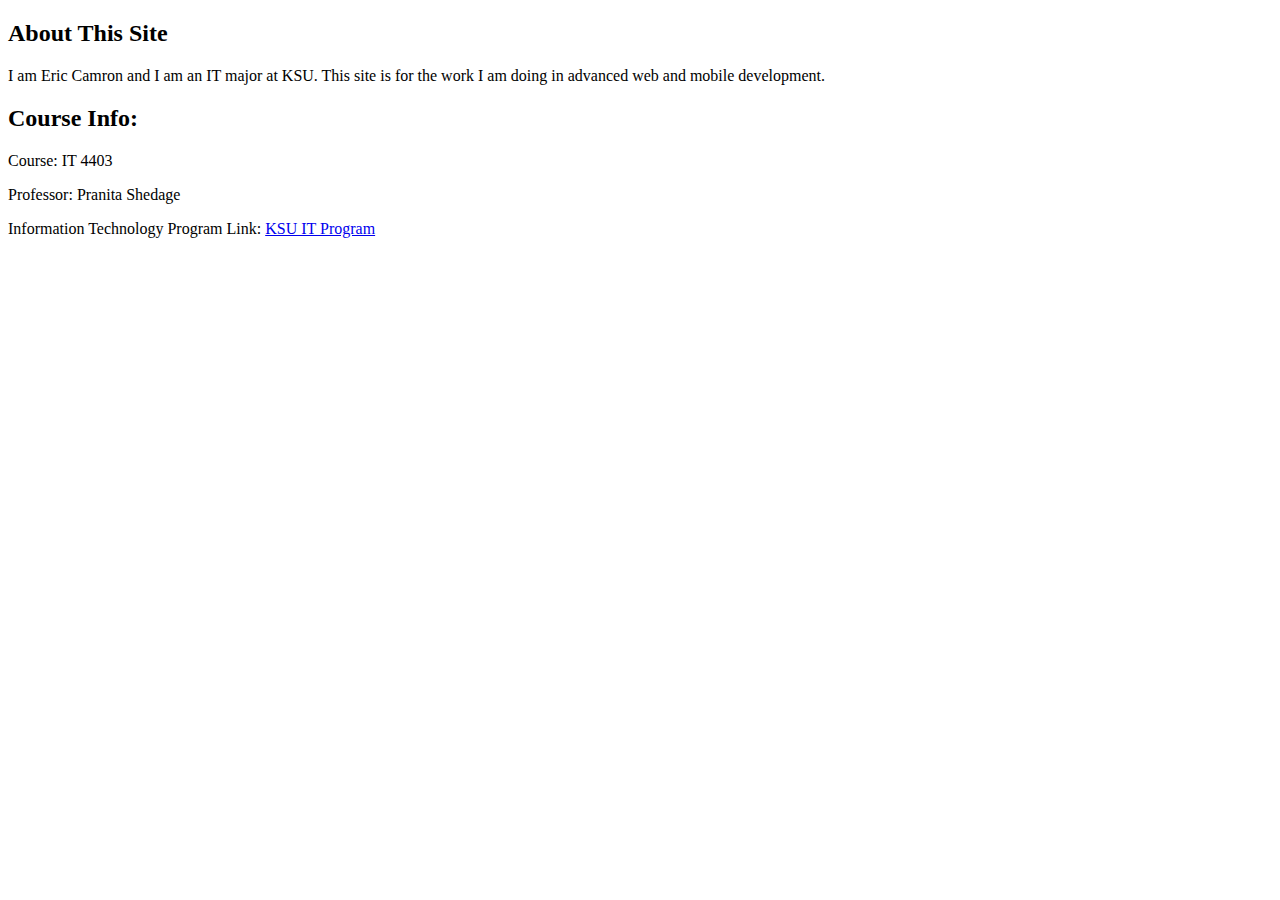
==== index.html @ 3885af2d "Update index.html" ====
<!DOCTYPE html>
<html>
    <body>
        <h2>About This Site</h2>
        <p>I am Eric Camron and I am an IT major at KSU. This site is for the work I am doing in advanced web and mobile development.</p>
        <h2>Course Info:</h2>
        <p>Course: IT 4403</p>
        <p>Professor: Pranita Shedage</p>
        <p>Information Technology Program Link: 
            <a href="https://www.kennesaw.edu/ccse/academics/information-technology/" target="_blank">KSU IT Program</a></p>
    </body>
</html>
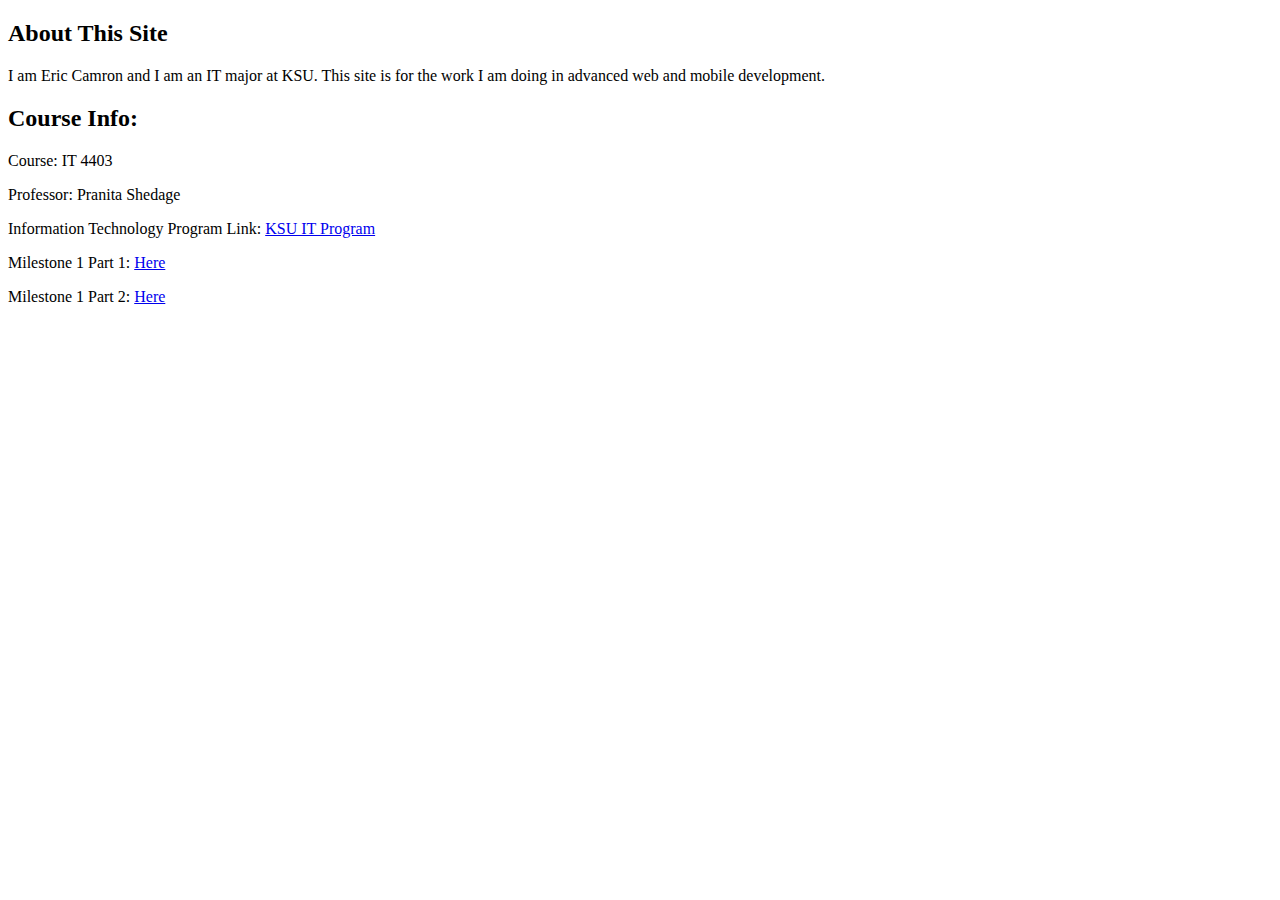
==== commit e39b99e5: "Created P1 and P2 pages for Milestone 1" ====
--- a/index.html
+++ b/index.html
@@ -8,5 +8,8 @@
         <p>Professor: Pranita Shedage</p>
         <p>Information Technology Program Link: 
             <a href="https://www.kennesaw.edu/ccse/academics/information-technology/" target="_blank">KSU IT Program</a></p>
+        <p>Milestone 1 Part 1: <a href="Milestone1P1.html">Here</a></p>
+        <p>Milestone 1 Part 2: <a href="Milestone1P2.html">Here</a></p>
+        
     </body>
 </html>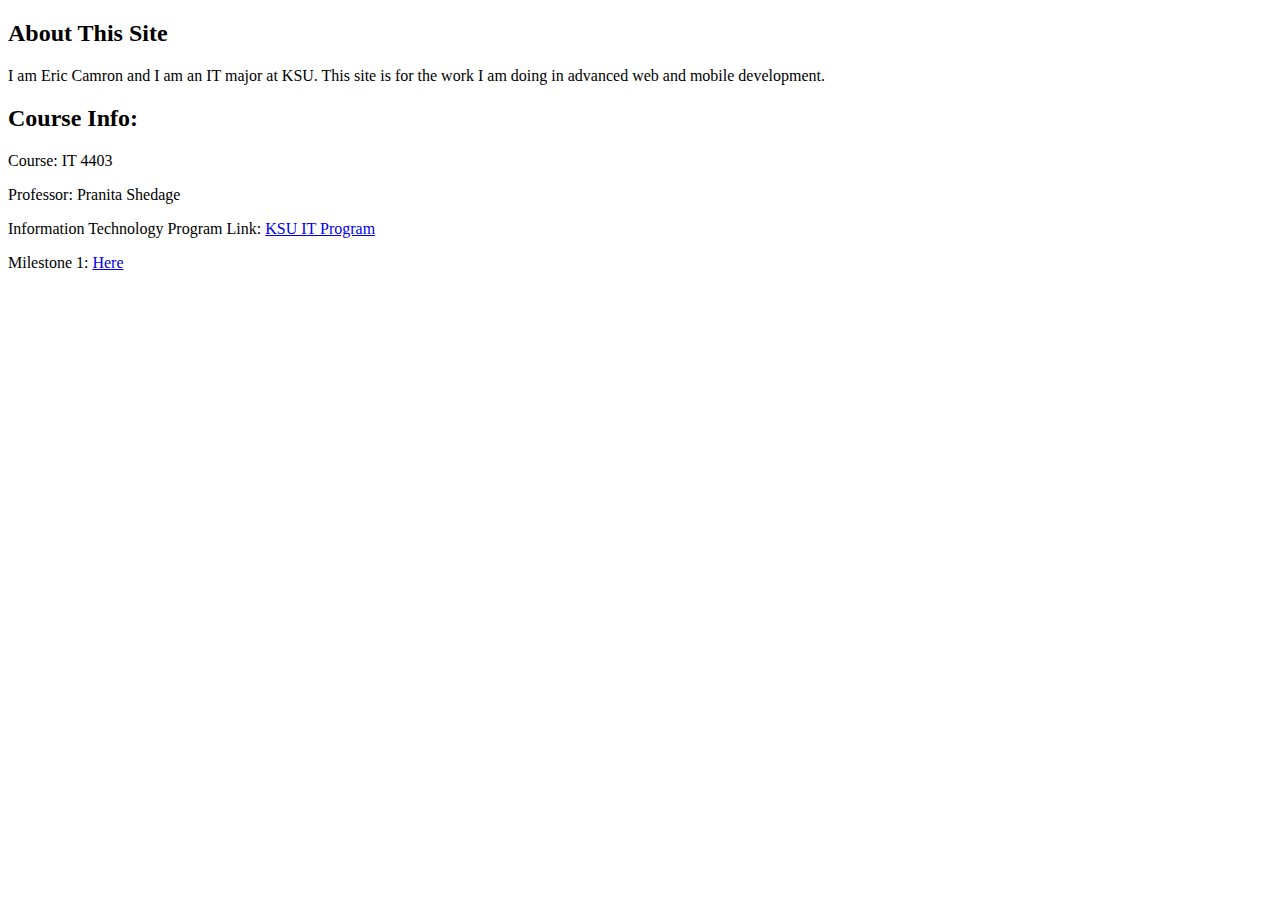
==== commit e6799be1: "Added Images and updated Style Sheet" ====
--- a/index.html
+++ b/index.html
@@ -8,8 +8,7 @@
         <p>Professor: Pranita Shedage</p>
         <p>Information Technology Program Link: 
             <a href="https://www.kennesaw.edu/ccse/academics/information-technology/" target="_blank">KSU IT Program</a></p>
-        <p>Milestone 1 Part 1: <a href="Milestone1P1.html">Here</a></p>
-        <p>Milestone 1 Part 2: <a href="Milestone1P2.html">Here</a></p>
+        <p>Milestone 1: <a href="Milestone1P1.html">Here</a></p>
         
     </body>
 </html>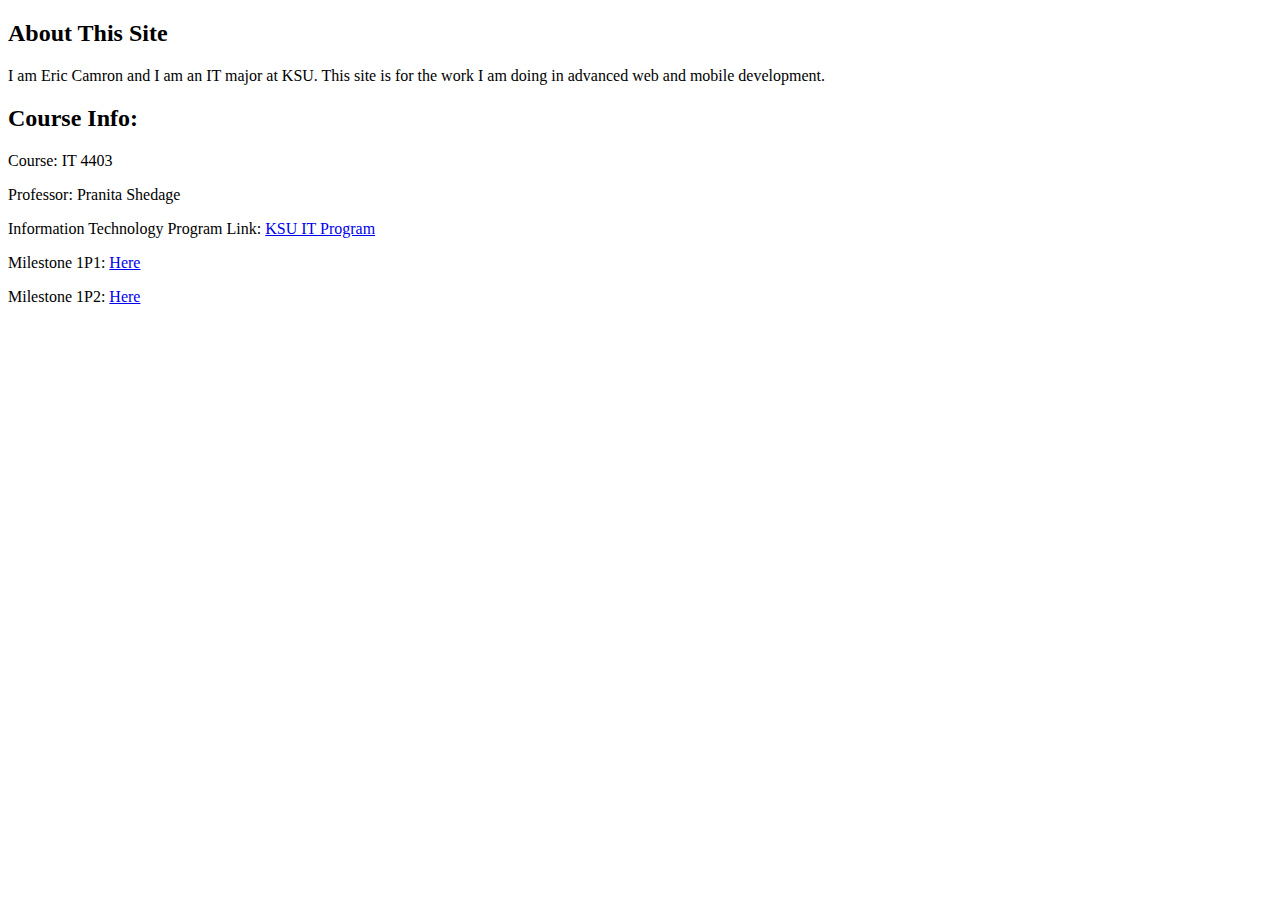
==== commit 736db257: "Split pages" ====
--- a/index.html
+++ b/index.html
@@ -8,7 +8,8 @@
         <p>Professor: Pranita Shedage</p>
         <p>Information Technology Program Link: 
             <a href="https://www.kennesaw.edu/ccse/academics/information-technology/" target="_blank">KSU IT Program</a></p>
-        <p>Milestone 1: <a href="Milestone1P1.html">Here</a></p>
+        <p>Milestone 1P1: <a href="Milestone1P1.html">Here</a></p>
+        <p>Milestone 1P2: <a href="Milestone1P2.html">Here</a></p>
         
     </body>
 </html>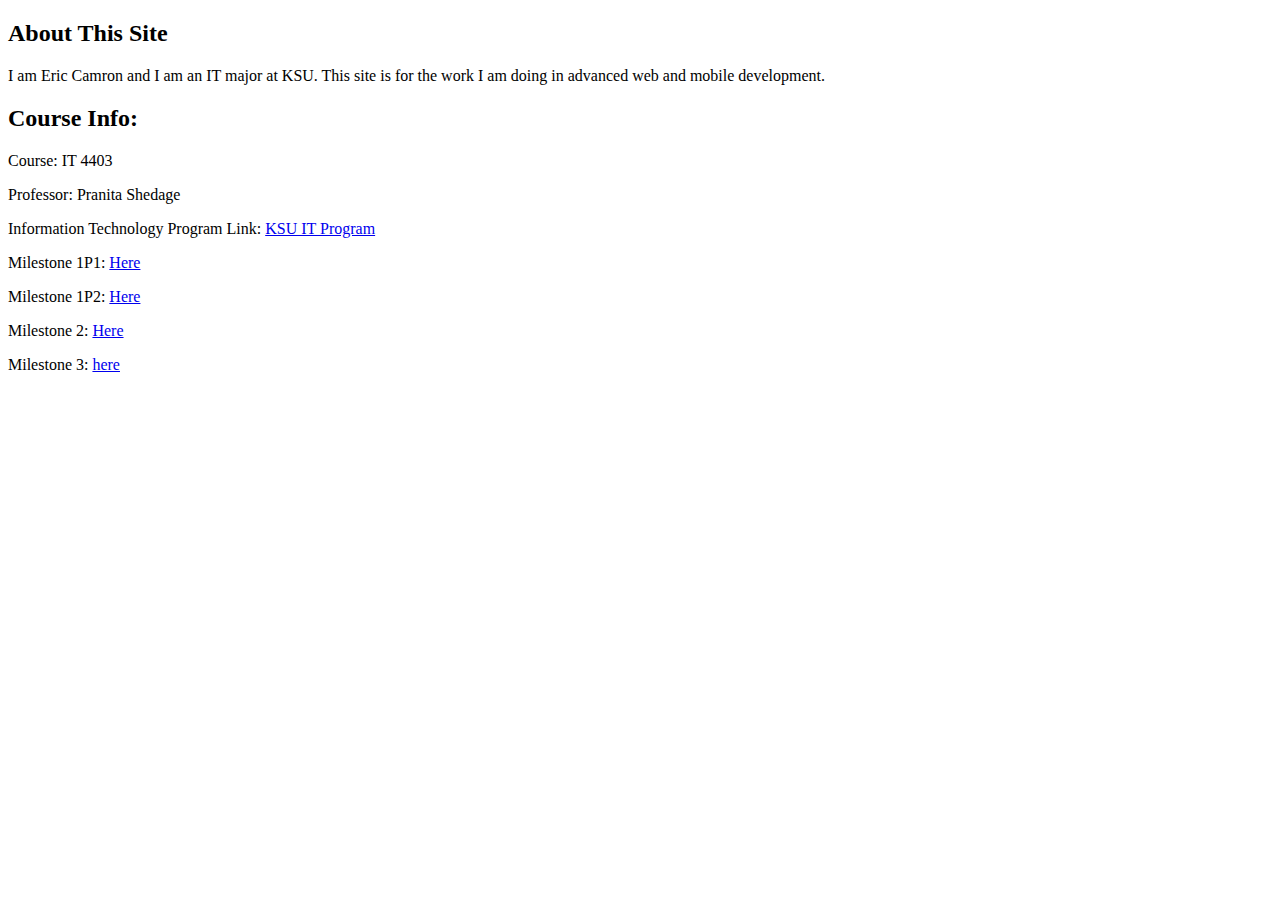
==== commit ec6c516a: "Finished Milestone 3" ====
--- a/index.html
+++ b/index.html
@@ -10,6 +10,8 @@
             <a href="https://www.kennesaw.edu/ccse/academics/information-technology/" target="_blank">KSU IT Program</a></p>
         <p>Milestone 1P1: <a href="Milestone1P1.html">Here</a></p>
         <p>Milestone 1P2: <a href="Milestone1P2.html">Here</a></p>
-        
+        <p>Milestone 2: <a href="Milestone2.html">Here</a></p>
+        <p>Milestone 3: <a href="Milestone3.html">here</a></p>
+
     </body>
 </html>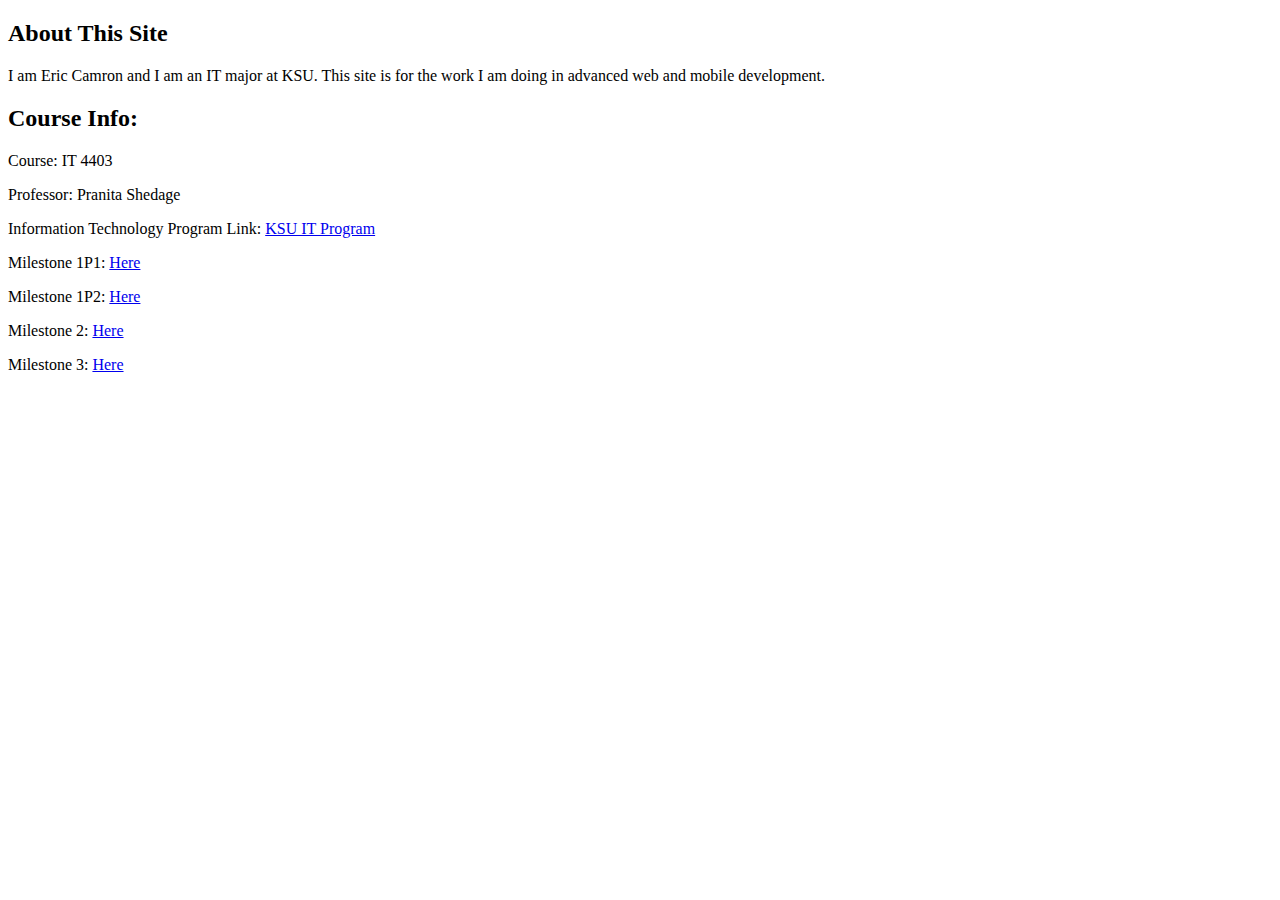
==== commit b28cdc2b: "Update index.html" ====
--- a/index.html
+++ b/index.html
@@ -11,7 +11,7 @@
         <p>Milestone 1P1: <a href="Milestone1P1.html">Here</a></p>
         <p>Milestone 1P2: <a href="Milestone1P2.html">Here</a></p>
         <p>Milestone 2: <a href="Milestone2.html">Here</a></p>
-        <p>Milestone 3: <a href="Milestone3.html">here</a></p>
+        <p>Milestone 3: <a href="Milestone3.html">Here</a></p>
 
     </body>
 </html>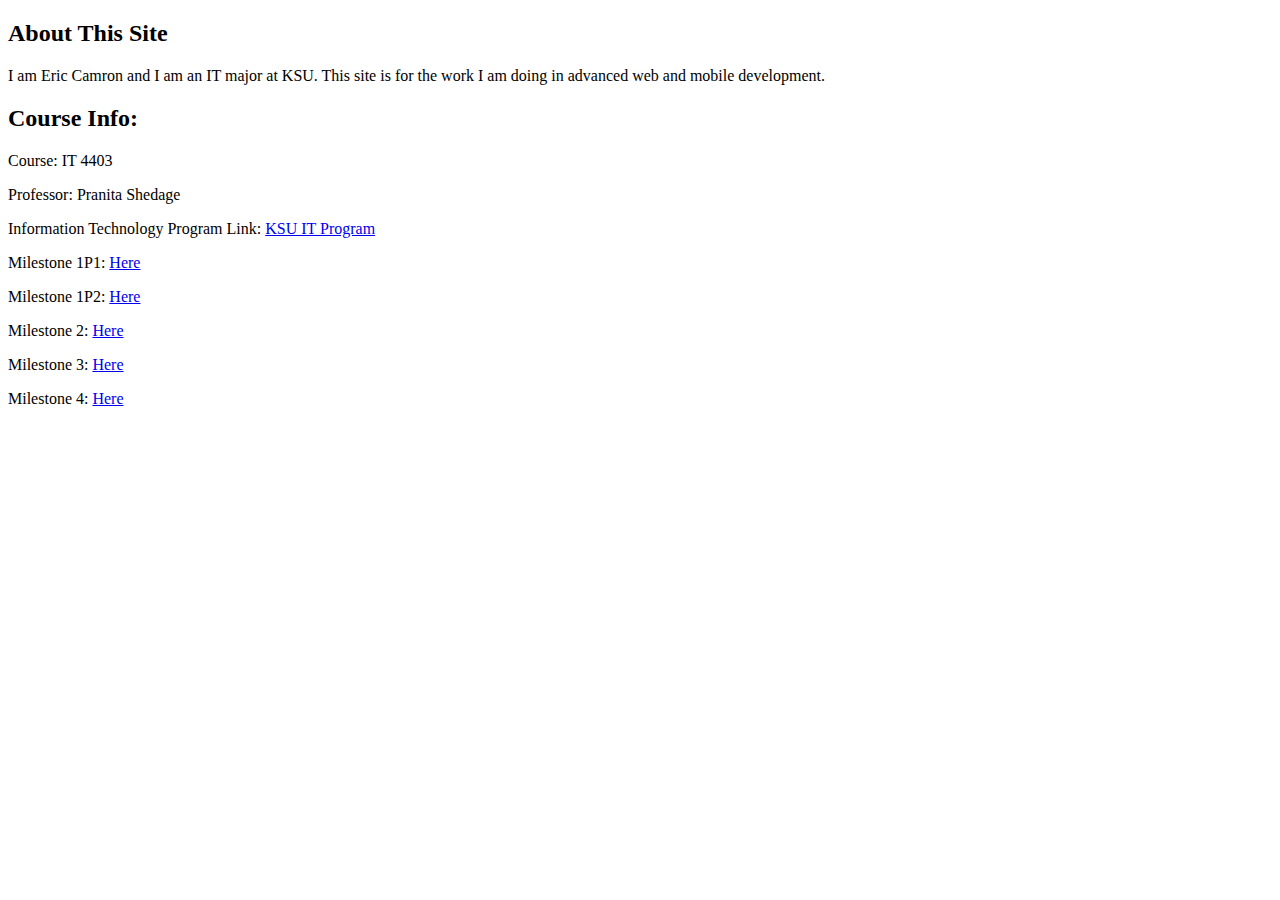
==== commit 77b2abed: "Updating to work with mustache.js" ====
--- a/index.html
+++ b/index.html
@@ -12,6 +12,7 @@
         <p>Milestone 1P2: <a href="Milestone1P2.html">Here</a></p>
         <p>Milestone 2: <a href="Milestone2.html">Here</a></p>
         <p>Milestone 3: <a href="Milestone3.html">Here</a></p>
+        <p>Milestone 4: <a href="Milestone4.html">Here</a></p>
 
     </body>
 </html>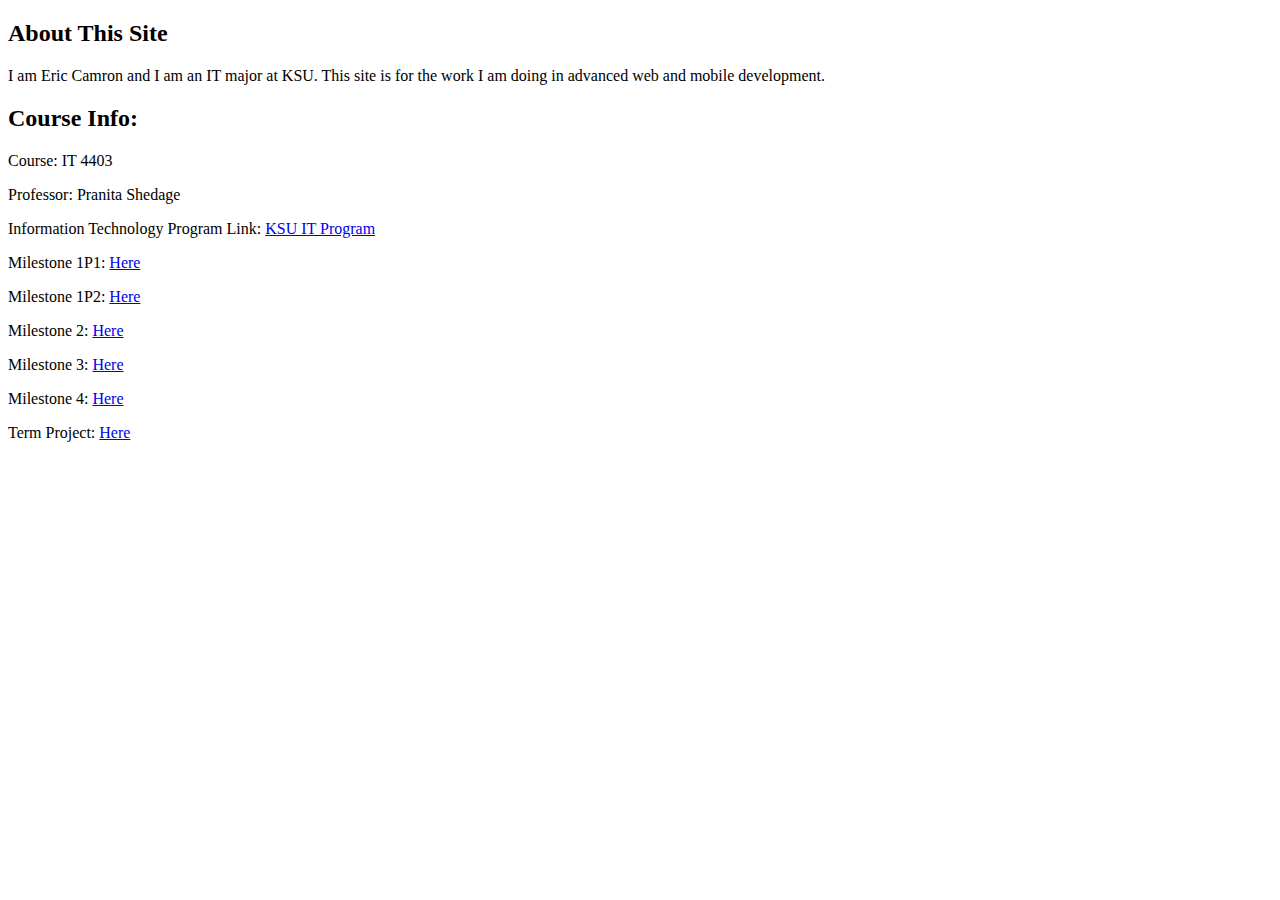
==== commit 35c141b8: "Update index.html" ====
--- a/index.html
+++ b/index.html
@@ -13,6 +13,7 @@
         <p>Milestone 2: <a href="Milestone2.html">Here</a></p>
         <p>Milestone 3: <a href="Milestone3.html">Here</a></p>
         <p>Milestone 4: <a href="Milestone4.html">Here</a></p>
+        <p>Term Project: <a href="TermProject.html">Here</a></p>
 
     </body>
 </html>